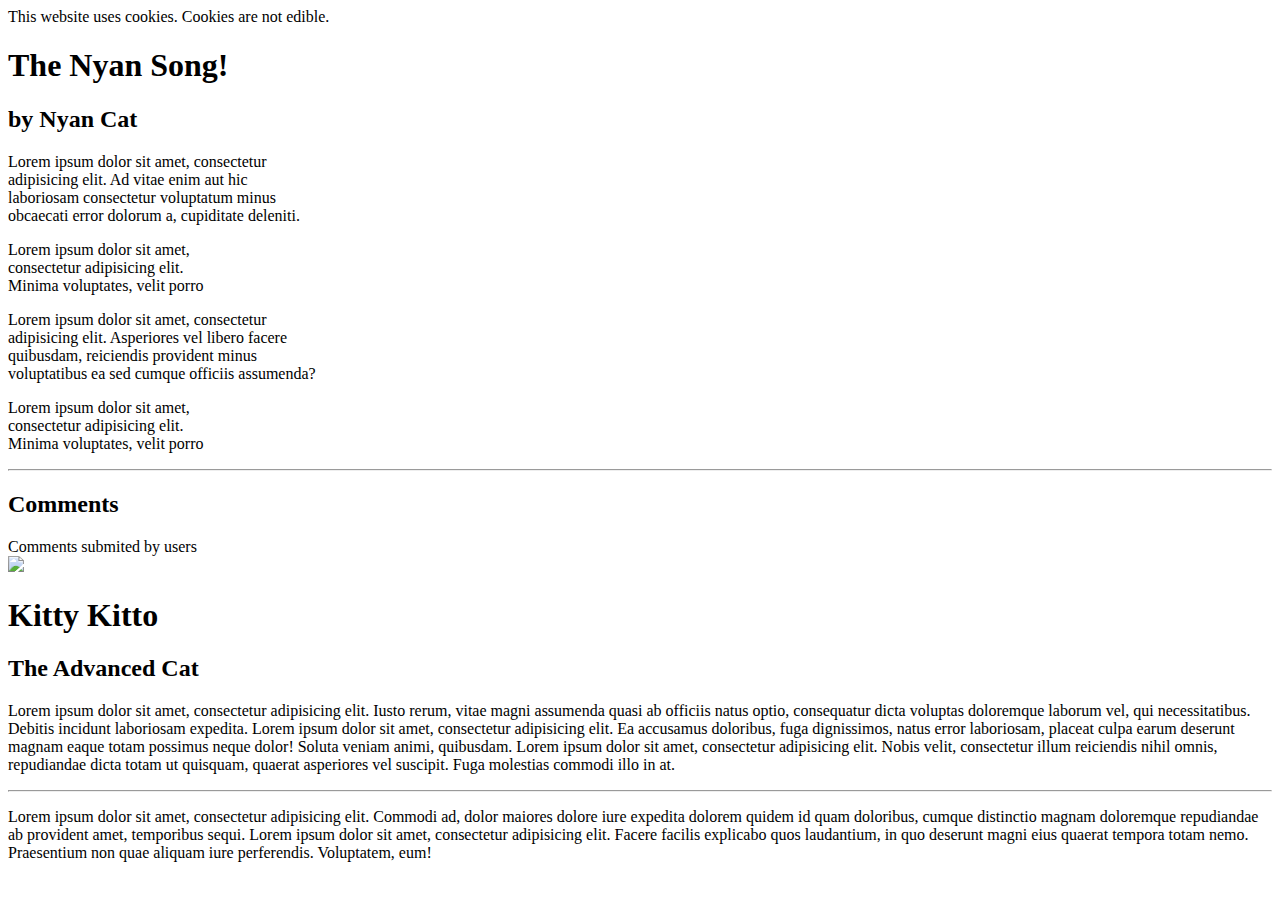
==== css-selectors/nyan.html @ 8e00bedb "Add nyan.html for #2" ====
<!DOCTYPE html>
<html lang="en">
<head>
	<meta charset="UTF-8">
	<title>CSS Selectors</title>
	<style>

	/* Insert your CSS here */

	</style>
</head>
<body>

	<span>This website uses cookies. Cookies are not edible.</span>
	
	<h1>The Nyan Song!</h1>
	<h2>by <span>Nyan Cat</span></h2>

	<p>Lorem ipsum dolor sit amet, consectetur<br>
	adipisicing elit. Ad vitae enim aut hic<br>
	laboriosam consectetur voluptatum minus<br>
	obcaecati error dolorum a, cupiditate deleniti.</p>

	<p class="refrain">Lorem ipsum dolor sit amet,<br>
	consectetur adipisicing elit.<br>
	Minima voluptates, velit porro</p>

	<p>Lorem ipsum dolor sit amet, consectetur<br>
	adipisicing elit. Asperiores vel libero facere<br>
	quibusdam, reiciendis provident minus<br>
	voluptatibus ea sed cumque officiis assumenda?</p>

	<p class="refrain">Lorem ipsum dolor sit amet,<br>
	consectetur adipisicing elit.<br>
	Minima voluptates, velit porro</p>

	<hr>

	<h2>Comments</h2>
	<span>Comments submited by users</span>

	<div id="comments">
		<img src="http://thecatapi.com/api/images/get?format=src&amp;type=png">
		<h1>Kitty Kitto</h1>
		<h2>The Advanced Cat</h2>
		<p>Lorem ipsum dolor sit amet, consectetur adipisicing elit. Iusto rerum, vitae magni assumenda quasi ab officiis natus optio, consequatur dicta voluptas doloremque laborum vel, qui necessitatibus. Debitis incidunt laboriosam expedita. Lorem ipsum dolor sit amet, consectetur adipisicing elit. Ea accusamus doloribus, fuga dignissimos, natus error laboriosam, placeat culpa earum deserunt magnam eaque totam possimus neque dolor! Soluta veniam animi, quibusdam. Lorem ipsum dolor sit amet, consectetur adipisicing elit. Nobis velit, consectetur illum reiciendis nihil omnis, repudiandae dicta totam ut quisquam, quaerat asperiores vel suscipit. Fuga molestias commodi illo in at.</p>
	</div>

	<hr>

	<p>Lorem ipsum dolor sit amet, consectetur adipisicing elit. Commodi ad, dolor maiores dolore iure expedita dolorem quidem id quam doloribus, cumque distinctio magnam doloremque repudiandae ab provident amet, temporibus sequi. Lorem ipsum dolor sit amet, consectetur adipisicing elit. Facere facilis explicabo quos laudantium, in quo deserunt magni eius quaerat tempora totam nemo. Praesentium non quae aliquam iure perferendis. Voluptatem, eum!</p>

</body>
</html>
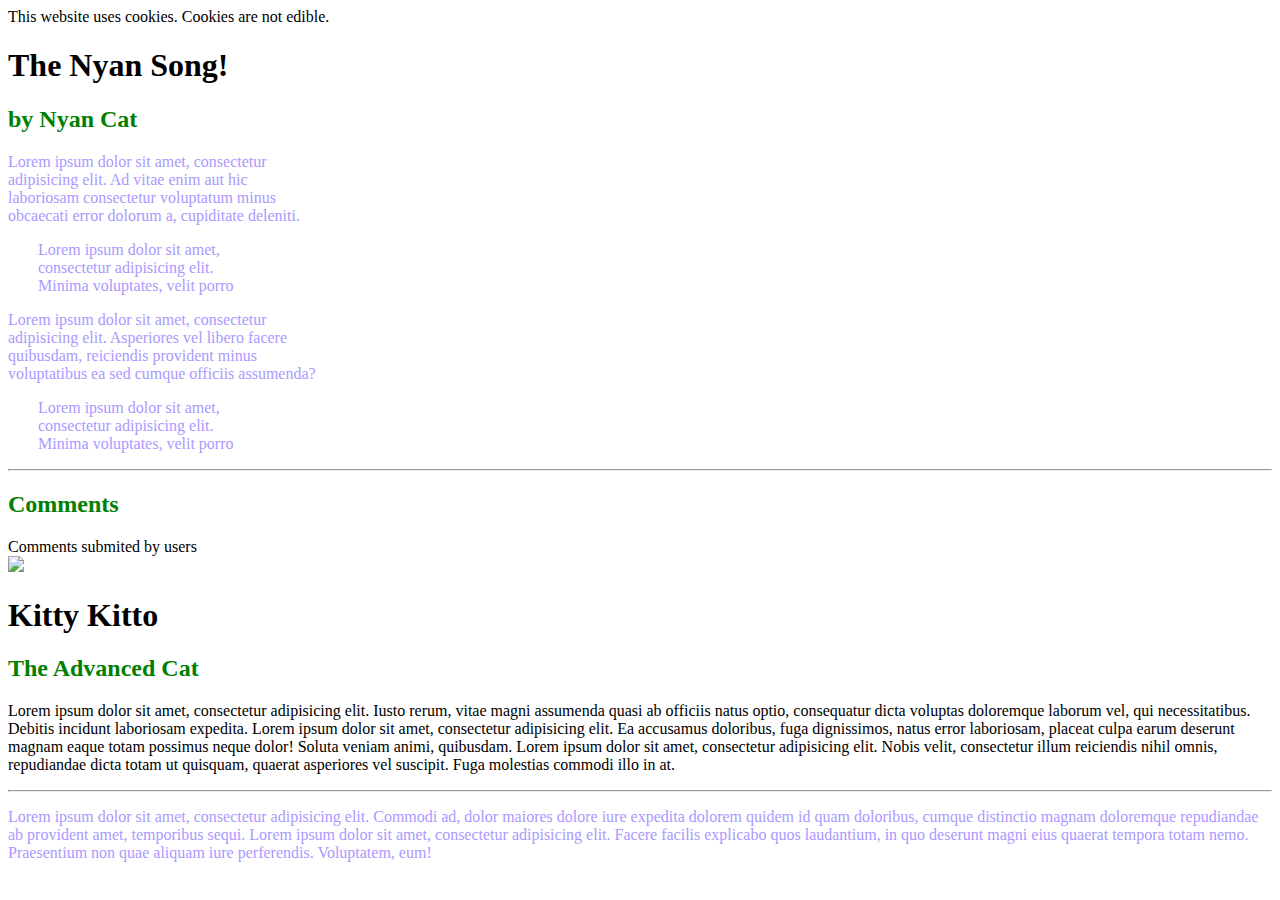
==== commit 0e50cd59: "headers and paragraphs" ====
--- a/css-selectors/nyan.html
+++ b/css-selectors/nyan.html
@@ -4,8 +4,15 @@
 	<meta charset="UTF-8">
 	<title>CSS Selectors</title>
 	<style>
-
-	/* Insert your CSS here */
+		hr+h2, h1 + h2 {
+			color: green;
+		}
+		p.refrain {
+			padding-left: 30px; 
+		}
+		body > h2 ~ p {
+			color:#aa99ff;
+		}
 
 	</style>
 </head>
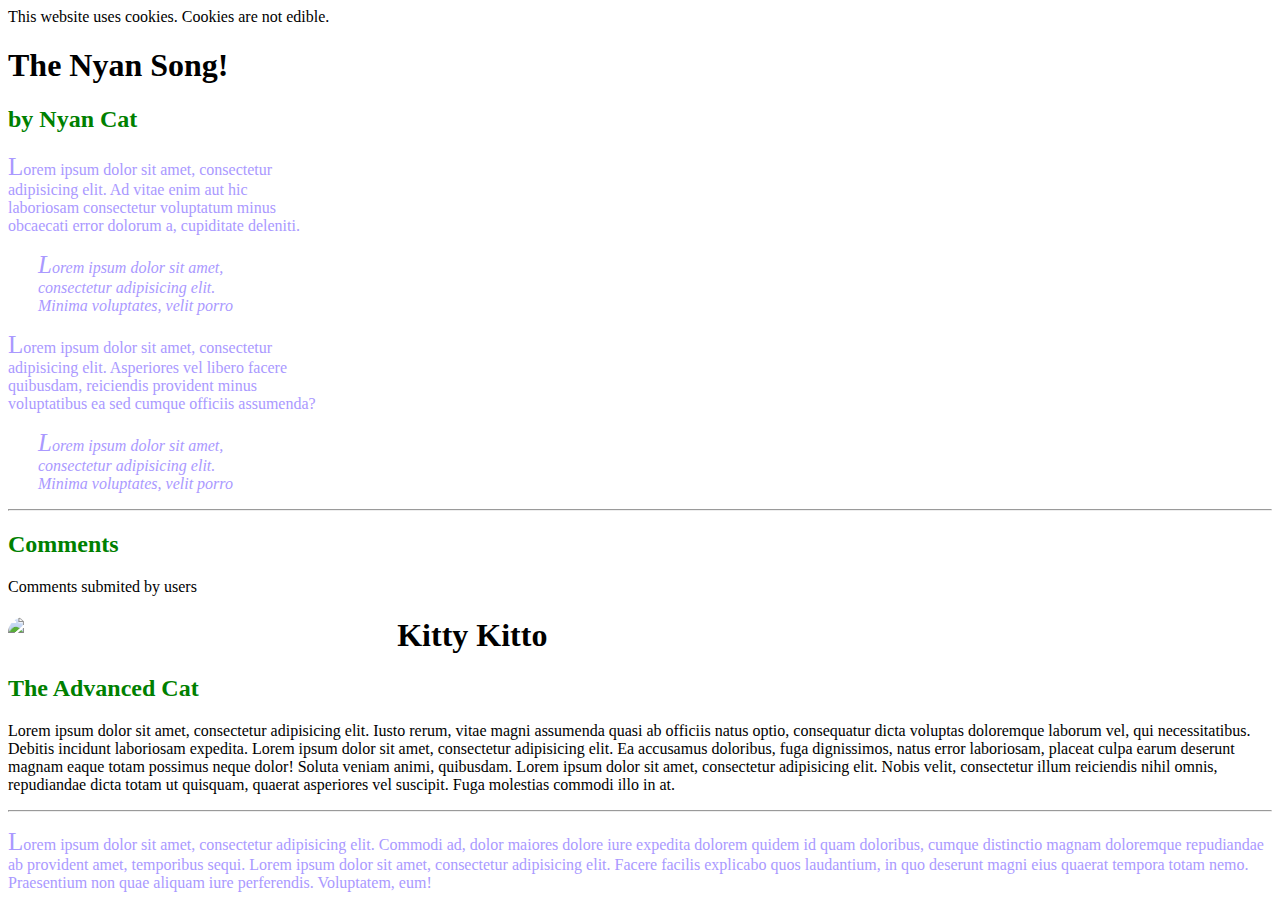
==== commit ce245f7b: "fixed #2 everything works :smile:" ====
--- a/css-selectors/nyan.html
+++ b/css-selectors/nyan.html
@@ -4,15 +4,28 @@
 	<meta charset="UTF-8">
 	<title>CSS Selectors</title>
 	<style>
+		
 		hr+h2, h1 + h2 {
 			color: green;
 		}
+
 		p.refrain {
-			padding-left: 30px; 
+			font-style: italic;
+			padding-left: 30px;
+		}
+		body > h2 ~ p::first-letter {
+			font-size:25px;
 		}
 		body > h2 ~ p {
 			color:#aa99ff;
 		}
+		img {
+			margin: 0 10px 10px 0; 
+			float: left;
+			width: 30%; 
+			border-radius: 80px 0px;
+		}
+
 
 	</style>
 </head>
